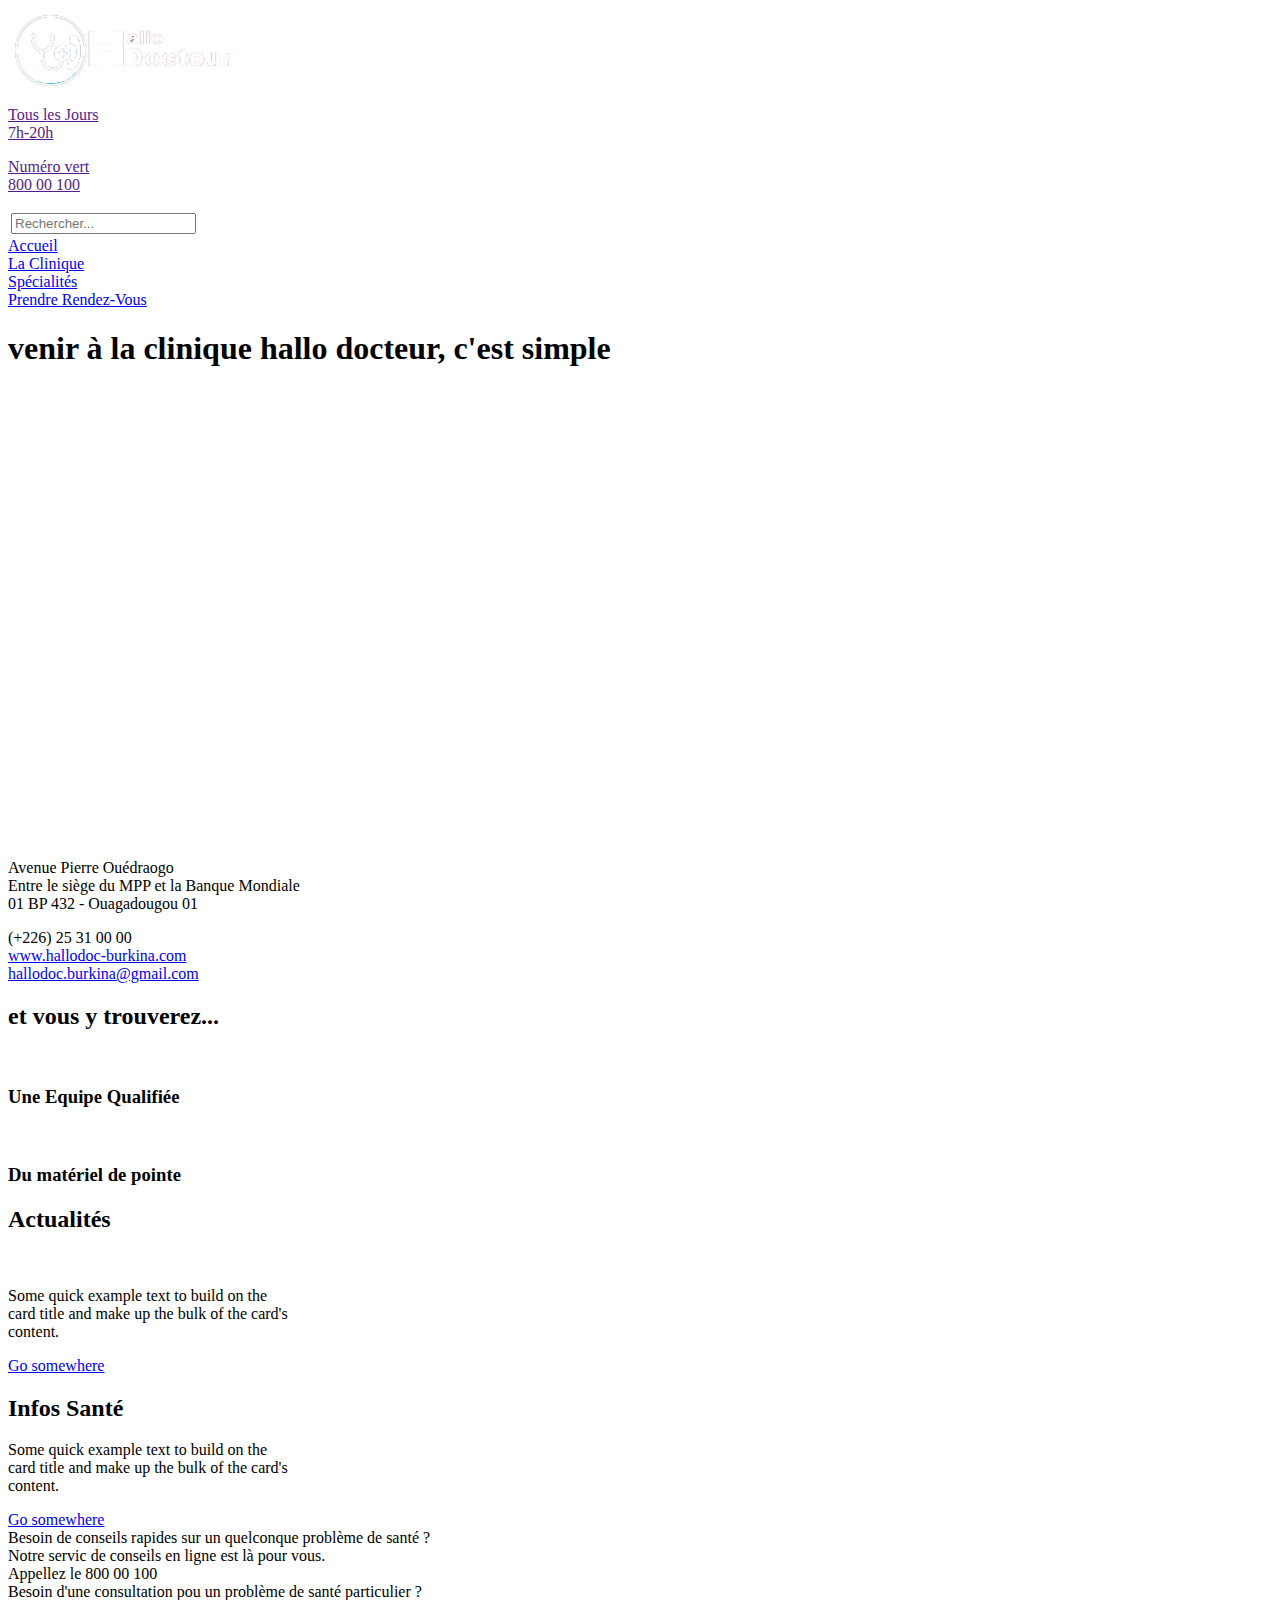
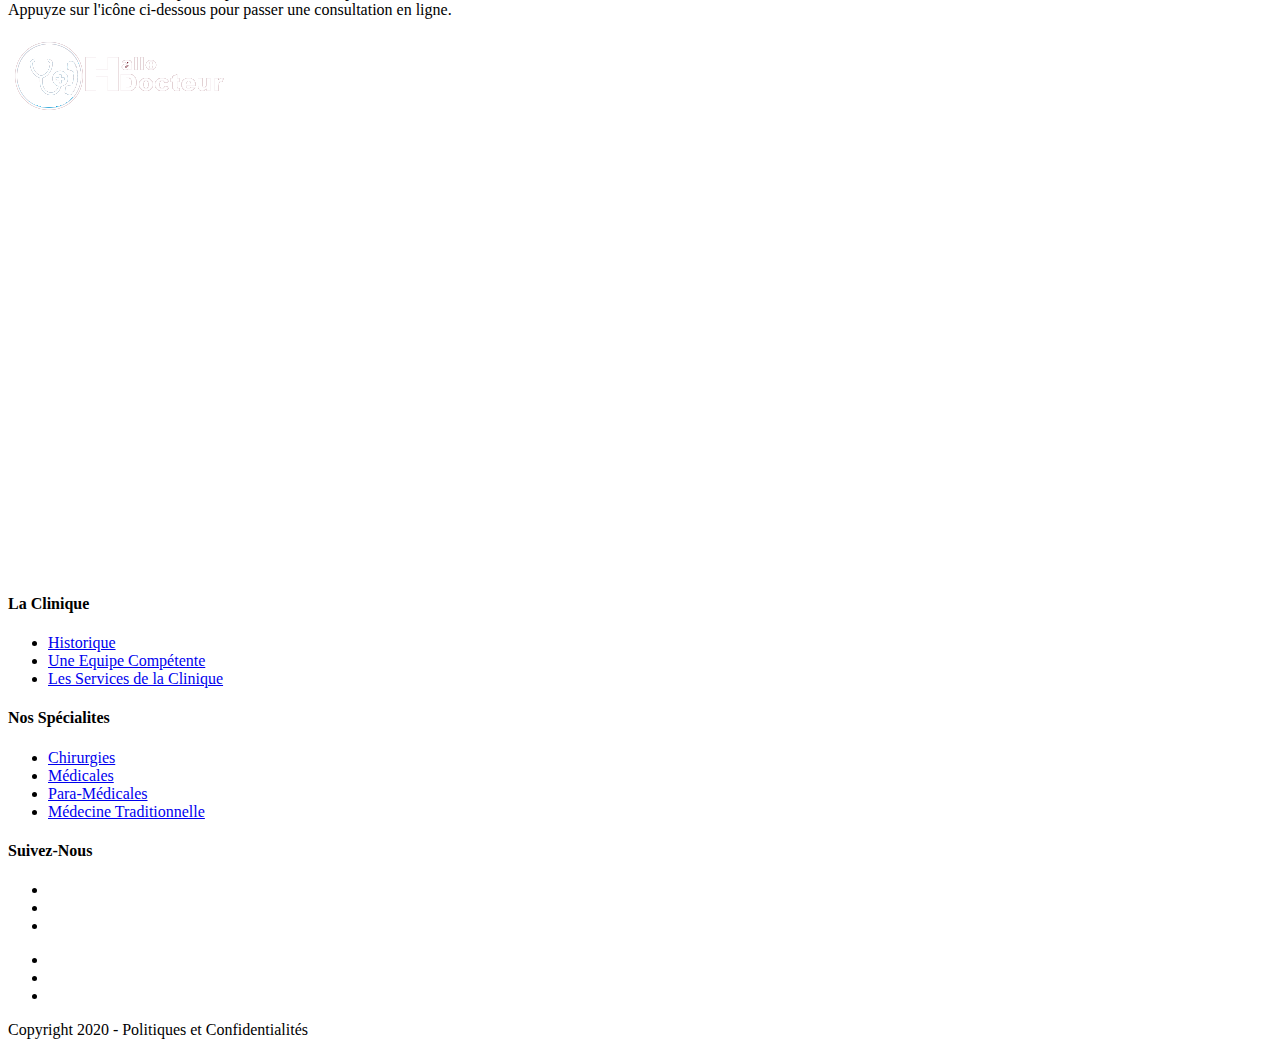
==== old_index.html @ 673cd272 "Accueil en bonne voie" ====
<!DOCTYPE html>
<html lang="en">
<head>
    <meta charset="UTF-8">
    <link rel="short icon" href="images/logo_min.png">
    <meta name="viewport" content="width=device-width, initial-scale=1.0">
    <link rel="stylesheet" href="css/bootstrap.min.css">
    <link rel="stylesheet" href="fonts/css/all.css">
    <link rel="stylesheet" href="css/styles/style_index.css">
    <title>Accueil - Hallo Docteur</title>
</head>
<body>
    <div class="container-fluid main_container">
        <header>
            <div class="top-header d-flex">
                <div class="">
                    <svg xmlns="http://www.w3.org/2000/svg" xmlns:xlink="http://www.w3.org/1999/xlink" width="224" height="78" viewBox="0 0 224 78">
                         <image id="Calque_0" data-name="Calque 0" x="7" y="5" width="219" height="75" xlink:href="[data-uri]"/>
                    </svg>
                </div>
                <div class="">
                    <a href="" class="d-flex"><i class="fas fa-clock"></i>
                        <p>Tous les Jours <br> 7h-20h</p>
                    </a>
                </div>
                <div class="">
                    <a href="" class="d-flex">
                        <i class="fas fa-phone-alt"></i><p>Numéro vert <br> 800 00 100</p>
                    </a>
                </div>
            </div>
            <div class="search-bar">
                <table>
                    <tr>
                        <td><input type="text" placeholder="Rechercher..."></td>
                        <td><a href=""><i class="fas fa-search"></i></a></td>
                    </tr>
                </table>
            </div>
        </header>
        <section class="container-fluid main_section">
            <section class="banner">
                <div class="inner-banner">
                    <nav class="nav list-inline d-flex">
                        <li class="list-inline-item"><a href="#">Accueil</a></li>
                        <li class="list-inline-item"><a href="#">La Clinique</a></li>
                        <li class="list-inline-item"><a href="#">Spécialités</a></li>
                        <li class="list-inline-item RDV"><a href="#"><i class="far fa-calendar-plus"></i> Prendre Rendez-Vous</a></li>
                    </nav>
                </div>
            </section>
            <section class="white_cont d-flex align-items-center">
                <h1>venir à la clinique <span>hallo docteur</span>, <span>c'est simple</span></h1>
                <div class="d-flex">
                    <div class="local">
                        <iframe class="one" src="https://www.google.com/maps/embed?pb=!1m18!1m12!1m3!1d31182.607676403586!2d-1.5265435932349996!3d12.327498400000017!2m3!1f0!2f0!3f0!3m2!1i1024!2i768!4f13.1!3m3!1m2!1s0xe2ebdf0eedde651%3A0x54f20eea1a2ba3ab!2sClinique%20Centre%20d&#39;Or!5e0!3m2!1sfr!2sbf!4v1609272212186!5m2!1sfr!2sbf" width="600" height="450" frameborder="0" style="border:0;" allowfullscreen="" aria-hidden="false" tabindex="0"></iframe>
                        <p>
                            
                            <p class="loca_text">Avenue Pierre Ouédraogo <br>
                                Entre le siège du MPP et la Banque Mondiale <br> 01 BP 432 - Ouagadougou 01</p>
                            <p class="loca_text2"><i class="fas fa-phone-alt"></i>  (+226) 25 31 00 00 <br>
                                <a href="https://www.hallodoc-burkina.com"><i class="fas fa-at"></i>  www.hallodoc-burkina.com</a> <br>
                            <a href="mailto:hallodoc.burkina@gmail.com"><i class="fas fa-envelope"></i>  hallodoc.burkina@gmail.com</a></p>
                        </p>
                    </div>
                    <div class="bio">
                        <h2>et vous y trouverez...</h2>
                        <div class="team">
                            <img class="img-bio" src="images/team.png" alt="">
                            <h3>Une Equipe Qualifiée</h3> 
                        </div>
                        <div class="equipment">
                            <img class="img-bio" src="images/mod_sal.png" alt="">
                            <h3>Du matériel de pointe</h3> 
                        </div>
                    </div>
                </div>
                <div>
                   <div class="card" style="width: 18rem;">
                      <div class="card-img-top">
                          <h2>Actualités</h2>
                      </div>
                      <div class="card-body">
                        <img src="images/idex.png" alt="">
                        <p class="card-text">Some quick example text to build on the card title and make up the bulk of the card's content.</p>
                        <a href="#" class="btn btn-primary">Go somewhere</a>
                      </div>
                    </div>

                     <div class="card" style="width: 18rem;">
                      <div class="card-img-top">
                          <h2>Infos Santé</h2>
                      </div>
                      <div class="card-body">
                        <p class="card-text">Some quick example text to build on the card title and make up the bulk of the card's content.</p>
                        <a href="#" class="btn btn-primary">Go somewhere</a>
                      </div>
                    </div>
                </div>
                <div>
                   <div class="conseils">
                       <span>Besoin</span> de conseils rapides sur un quelconque problème de santé ? <br>
                       Notre servic de conseils en ligne est là pour vous. <br>Appellez le <span>800 00 100</span>
                   </div> 
                   <div class="consultations">
                       <span>Besoin</span> d'une consultation pou un problème de santé particulier ? <br>
                       Appuyze sur l'icône ci-dessous pour passer une consultation en ligne. <br>
                       <img src="images/logo_min.png" alt="">
                   </div>
                </div>
            </section>
        </section>
        <footer>
            <div class="inner-footer">
                <svg xmlns="http://www.w3.org/2000/svg" xmlns:xlink="http://www.w3.org/1999/xlink" width="224" height="78" viewBox="0 0 224 78">    
                  <image id="Calque_0" data-name="Calque 0" x="7" y="5" width="209" height="68" xlink:href="[data-uri]"/>
                </svg>
                <div class="row footer-element">
                    <div class="offset-xs-2 col-xs-8 col-sm-6 col-md-3 col-lg-3 element">
                        <iframe class="two" src="https://www.google.com/maps/embed?pb=!1m18!1m12!1m3!1d31182.607676403586!2d-1.5265435932349996!3d12.327498400000017!2m3!1f0!2f0!3f0!3m2!1i1024!2i768!4f13.1!3m3!1m2!1s0xe2ebdf0eedde651%3A0x54f20eea1a2ba3ab!2sClinique%20Centre%20d&#39;Or!5e0!3m2!1sfr!2sbf!4v1609272212186!5m2!1sfr!2sbf" width="600" height="450" frameborder="0" style="border:0;" allowfullscreen="" aria-hidden="false" tabindex="0"></iframe>
                    </div>
                    <div class="offset-xs-2 col-xs-8 col-sm-6 col-md-3 col-lg-3 element">
                        <h4>La Clinique</h4>
                        <ul>
                            <li><a href="#">Historique</a></li>
                            <li><a href="#">Une Equipe Compétente</a></li>
                            <li><a href="#">Les Services de la Clinique</a></li>
                        </ul>
                    </div>
                    <div class="offset-xs-2 col-xs-8 col-sm-6 col-md-3 col-lg-3 element">
                         <h4>Nos Spécialites</h4>
                        <ul>
                            <li><a href="#">Chirurgies</a></li>
                            <li><a href="#">Médicales</a></li>
                            <li><a href="#">Para-Médicales</a></li>
                            <li><a href="#">Médecine Traditionnelle</a></li>
                        </ul>
                    </div>
                    <div class="offset-xs-2 col-xs-8 col-sm-6 col-md-3 col-lg-3 element">
                        <h4>Suivez-Nous</h4>
                        <div>
                            <ul>
                                <li><a href=""><i class="fab fa-facebook"></i></a></li>
                                <li><a href=""><i class="fab fa-twitter"></i></a></li>
                                <li><a href=""><i class="fab fa-youtube"></i></a></li>
                            </ul>
                            <ul>
                                <li><a href=""><i class="fab fa-whatsapp"></i></a></li>
                                <li><a href=""><i class="fab fa-instagram"></i></a></li>
                                <li><a href=""><i class="fab fa-linkedin-in"></i></a></li>
                            </ul>
                        </div>
                    </div>
                </div>
                <div class="copyright">
                    <p> Copyright 2020 - Politiques et Confidentialités</p>
                </div>
            </div>
        </footer>
    </div>
<script src="js/jquery-3.5.1.min.js"></script>    
<script src="js/bootstrap.min.js"></script>    
<script src="fonts/js/all.js"></script>
</body>
</html>
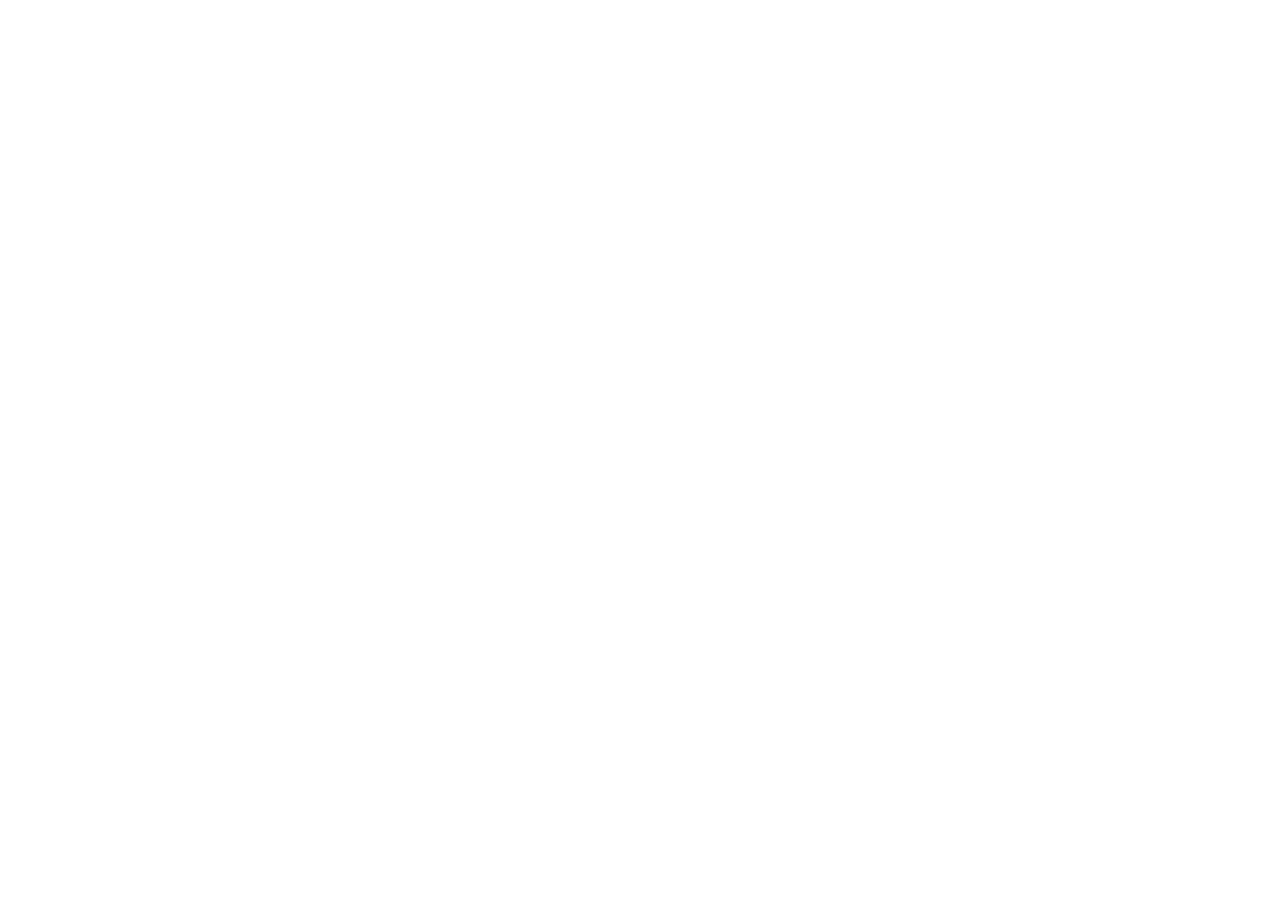
==== commit e8fc59ef: "Accueil + responsive + lien + animations terminées" ====
--- a/old_index.html
+++ b/old_index.html
@@ -1,4 +1,4 @@
-<!DOCTYPE html>
+<!--<!DOCTYPE html>
 <html lang="en">
 <head>
     <meta charset="UTF-8">
@@ -112,9 +112,7 @@
         </section>
         <footer>
             <div class="inner-footer">
-                <svg xmlns="http://www.w3.org/2000/svg" xmlns:xlink="http://www.w3.org/1999/xlink" width="224" height="78" viewBox="0 0 224 78">    
-                  <image id="Calque_0" data-name="Calque 0" x="7" y="5" width="209" height="68" xlink:href="[data-uri]"/>
-                </svg>
+                
                 <div class="row footer-element">
                     <div class="offset-xs-2 col-xs-8 col-sm-6 col-md-3 col-lg-3 element">
                         <iframe class="two" src="https://www.google.com/maps/embed?pb=!1m18!1m12!1m3!1d31182.607676403586!2d-1.5265435932349996!3d12.327498400000017!2m3!1f0!2f0!3f0!3m2!1i1024!2i768!4f13.1!3m3!1m2!1s0xe2ebdf0eedde651%3A0x54f20eea1a2ba3ab!2sClinique%20Centre%20d&#39;Or!5e0!3m2!1sfr!2sbf!4v1609272212186!5m2!1sfr!2sbf" width="600" height="450" frameborder="0" style="border:0;" allowfullscreen="" aria-hidden="false" tabindex="0"></iframe>
@@ -162,4 +160,45 @@
 <script src="js/bootstrap.min.js"></script>    
 <script src="fonts/js/all.js"></script>
 </body>
+</html>-->
+
+
+
+
+
+
+
+
+
+
+
+
+
+
+
+
+<!DOCTYPE html>
+<html lang="en">
+<head>
+    <meta charset="UTF-8">
+    <meta name="viewport" content="width=device-width, initial-scale=1.0">
+    <link rel="stylesheet" href="fonts/css/all.css">
+    <title>Document</title>
+    <style>
+        .fab fa-search {
+            
+
+         font: size 100px; ;
+        }
+    </style>
+</head>
+<body>
+    <i class="fab fa-facebook"></i>
+    <i class="fab fa-twitter"></i>
+    <i class="fab fa-twitter"></i>
+    <i class="fab fa-linkedin-in"></i>
+    <i class="fas fa-search
+    "></i>
+
+</body>
 </html>--- a/css/styles/style_index.css
+++ b/css/styles/style_index.css
@@ -0,0 +1,751 @@
+*,::before,::after{
+	box-sizing: border-box;
+	margin:0;
+	padding: 0;
+	list-style: none;
+}
+a:hover{
+	text-decoration: none;
+}
+header,.top-header,footer,.card-img-top,.conseils,.consultations{
+	background: #6d071a;
+}
+/*Header*/
+.top-header{
+	min-height: 90px;
+	max-height:90px;
+	justify-content: space-between;
+	width: 100%;
+}
+.top-header a{
+	justify-content: flex-end;
+	align-items: center;
+	text-align: center;
+	color:white;
+	font-weight: bolder;
+	font-size: 1.5vw;
+}
+.top-header a .fa-clock,.top-header a .fa-phone-alt{
+	font-size: 3.8vw;
+}
+.search-bar{
+	background: #7a1e2f;
+	padding: 10px;
+}
+.search-bar table{
+	width: 30%;
+}
+.search-bar input{
+	padding-left: 15px;
+	outline: none;
+	border-radius: 20px;
+	width: 110%;
+}
+.search-bar input::placeholder{
+	font-style: italic;
+	color: #7a1e2f;
+}
+.search-bar table a{
+	color: #7a1e2f;
+	font-size: 20px;
+}
+.num_vert{
+	padding: 0 20px;
+}
+/*fin Header*/
+.main-container{
+	transition: all .9s ease;
+}
+.main-container::after{
+	position:absolute;
+	content: '';
+	background-color: rgba(0, 0, 0, 0.651);
+	transform: scale(0);
+	width: 1px;
+	height: 100vh;
+	left: -150px;
+	transition: all .5s ease-out;
+}
+.banner{
+	background: url(../../images/dame.png);
+	background-size: 100% 100%;
+	width: 100%;
+	height: 650px;
+	max-height: 800px;
+}
+.inner-banner a{
+	font-size: 2vw;
+	font-weight: bolder;
+	color: white;
+}
+.inner-banner{
+	background-color:rgba(0,0,0,0.3);
+	padding: 20px;
+	height: 100%;
+	width: 100%;
+}
+.inner-banner .nav{
+	justify-content: space-evenly;
+}
+.inner-banner .nav li:last-of-type{
+	padding: 10px 30px;
+	background: #0096ff;
+}
+/*side menu*/
+.main_section{
+	position: relative;
+}
+.nav-inner{
+	position: absolute;
+}
+.nav-label{
+	position: relative;
+}
+.sidebar{
+	position: fixed;
+	z-index: 1990;
+	top:0;
+	left: -250px;
+	width: 150px;
+	height: 100%;
+	background: #6d071a;
+	transition: all .3s ;
+}
+.sidebar header{
+	font-size: 18px;
+	color: white;
+	text-align: center;
+	line-height: 50px;
+	background: #852839;
+	user-select: none;
+	transition: all .5s ease;
+}
+.sidebar ul li a{
+	display: block;
+	height: 100%;
+	width: 100%;
+	text-align: center;
+	line-height: 40px;
+	font-size: 17px;
+	color: white;
+	padding: 0px 0 0 30px;
+	box-sizing: border-box;
+	border-top: 1px solid rgba(255,255,255,0.1);
+	border-bottom: 1px solid black;
+	transition: .4s;
+}
+.sidebar .sideRDV{
+	line-height: 30px;
+}
+.sidebar ul a i{
+	margin-left: -10px;
+}
+.sidebar ul li:hover a{
+	padding-left: 40px;
+}
+#check{
+	display:none;
+}
+.sidebar label #cancel{
+	cursor: pointer;
+}
+label #btn-nav{
+	z-index: 1999;
+	position: relative;
+	border: 2px solid white;
+	font-size: 40px;
+	top: 0;
+	left: 0;
+	color: white;
+	padding: 7px;
+	opacity: 1;
+	transition: all .5s;
+}
+.sidebar label #cancel{
+	position: absolute;
+	background: #6d071a;
+	z-index: 2000;
+	right: 0;
+	top: 0;
+	font-size: 40px;
+	color: white;
+	border-radius: 50%;
+	padding: 2px 9px;
+}
+#check:checked ~ .sidebar{
+	z-index: 1000;
+	left: 0;
+}
+#check:checked ~ .main-container{
+	margin-left: 150px;
+	opacity: 1;
+}
+#check:checked ~ .main-container::after{
+	transform: scale(920);
+}
+.horloge{
+	align-items: center;
+	padding:20px 10px;
+	justify-content: center;
+	flex-direction: column;
+}
+.horloge .fa-clock{
+	font-size: 30px;
+}
+/* end side menu*
+/*fin banniere*/
+
+
+
+
+
+.white_cont{
+	flex-direction: column;
+	color: #6d071a;
+	font-weight: 500;
+}
+.white_cont h2{
+	margin: 30px 0;
+	text-transform: uppercase;
+	text-align:center;
+}
+.white_cont h2 span:first-of-type{
+	font-weight: bold;
+}
+.white_cont h2 span:last-of-type{
+	font-weight: lighter;
+}
+	/* premier block*/
+.first{
+	width: 100%;
+	justify-content: space-around;
+}
+.white_cont .first{
+	padding: 30px 0;
+}
+.loca_text{
+	margin-left: 80px;
+}
+.loca_text2{
+	margin-left: 150px;
+}
+.loca_text2 a{
+	color: #6d071a;
+}
+.bio{
+	text-align: center;
+}
+.bio h3{
+	text-transform: uppercase;
+	margin:30px 0 30px 0;
+}
+.local iframe{
+	box-shadow: 5px 5px 10px rgba(0, 0, 0, 0.425);
+}
+
+	/* fin premier block*/
+	/*ActuInfo*/
+	.actuInfo{
+		margin-top: 50px;
+		justify-content: space-between;
+	}
+.card{
+	width: 49%;
+	box-shadow: 5px 5px 10px rgba(0, 0, 0, 0.425);
+}
+.card h4{
+	text-align: left;
+}
+.card h4 span{
+	text-align: right;
+	margin-left: 60px;
+}
+.card .btn:not(:last-of-type){
+	transform: translateX(15%);
+}
+.card-img-top{
+	color: white;
+	font-family: 'Segoe script';
+}
+.textAround{
+	float: left;
+	shape-outside: circle();
+}
+.card-body{
+	text-align: center;
+}
+.card-body ul li{
+	margin-top: 15px;
+}
+
+	/*fin ActuInfo*/
+	/*conseilsConseils*/
+.conseilsConsul{
+	margin-top: 50px;
+	color: white;
+	background-color:#c2c2c2;
+	padding: 30px 0;
+	text-align: center;
+	font-family:Georgia, 'Times New Roman', Times, serif;
+}
+.conseils{
+	width: 50%;
+}
+.consultations{
+	margin-top: 20px;
+	width: 80%;
+}
+.consultations img{
+	cursor: pointer;
+}
+.bigB,.num{
+	font-size: 1.7rem;
+}
+.num{
+	font-weight: bolder;
+	font-family: monospace;
+}
+	/* fin conseilsConseils*/
+/*footer*/
+footer{
+	margin-top: 100px;
+}
+.img{
+	height: 150px;
+}
+footer iframe{
+	margin-top: 20px;
+	width: 100%!important;
+	height: 400px!important;
+}
+footer .element{
+	color: white;
+}
+footer .element a{
+	color: white;
+}
+.element:not(:nth-child(4)) ul{
+	margin-left: 100px;
+}
+.element:nth-child(4) a{
+	font-size: 2rem;
+}
+.element:nth-child(4) ul li{
+	height: 50px!important;
+	width: 38px!important;
+	text-align: center;
+}
+.element:nth-child(4) ul:last-of-type{
+	margin-top: -25px;
+}
+footer .element:not(:nth-child(1)){
+	margin-top: 100px;
+}
+.copyright{
+	color: rgba(255, 255, 255, 0.445);
+}
+/*fin footer*/
+
+
+@media screen and (max-width: 300px){
+	.top-element{
+		display: none;
+	}
+	.search-bar table{
+		width: 80%;
+	}
+	.banner{
+		background: url(../../images/dame_min.png) no-repeat;
+		height: 200px;
+	}
+	.inner-banner #first-nav{
+		display: none !important;
+	}
+	label #btn-nav{
+		display: inline-block;
+	}
+	.first{
+		flex-direction: column;
+		font-size: 14px;
+	}
+	.local{
+		display: flex;
+		flex-direction: column;
+		justify-content: center;
+		align-items: center;
+	}
+	.local iframe{
+		width: 90vw!important;
+		height: 300px!important;
+	}
+	.loca_text{
+		margin-left: 0;
+	}
+	.loca_text2{
+		margin-left: 10px;
+	}
+	.bio{
+		text-align: center;
+		justify-content: center;
+		align-items: center;
+	}
+
+
+
+	.white_cont{
+		flex-direction: column;
+
+	}
+	.white_cont h2{
+		font-size: 9vw;
+		text-transform: uppercase;
+		text-align:center;
+	}
+	.white_cont h2 span:first-of-type{
+		font-weight: bold;
+	}
+	.white_cont h2 span:last-of-type{
+		font-weight: lighter;
+	}
+		/* premier block*/
+	.loca_text{
+		margin-left: 20px;
+	}
+	.loca_text2{
+		margin-left: 50px;
+	}
+	.loca_text2 a{
+		color: #6d071a;
+	}
+	.bio{
+		text-align: center;
+	}
+	.bio h3{
+		font-size: 8vw;
+		text-transform: uppercase;
+		margin:30px 0 30px 0;
+	}
+	.local iframe{
+		box-shadow: 0 0 10px rgba(0, 0, 0, 0.425);
+	}
+	
+		/* fin premier block*/
+		/*ActuInfo*/
+		.actuInfo{
+			margin-top: 50px;
+			flex-direction: column;
+		}
+	.card{
+		width: 100%;
+		box-shadow: 0 0 10px rgba(0, 0, 0, 0.425);
+	}
+	.card:last-of-type{
+		margin-top: 20px;
+	}
+	.card .btn{
+		transform: translateX(15%);
+	}
+	.textAround{
+		display: none;
+	}
+	.card-body{
+		text-align: center;
+	}
+	.card-body ul li{
+		margin-top: 15px;
+	}
+	
+		/*fin ActuInfo*/
+		/*conseilsConseils*/
+	.conseilsConsul{
+		margin-top: 50px;
+		color: white;
+		background-color:#c2c2c2;
+		padding: 30px 0;
+		text-align: initial;
+		font-family:serif;
+	}
+	.conseils{
+		padding: 10px;
+		width: 80%;
+	}
+	.consultations{
+		padding: 10px;
+		margin-top: 20px;
+		width: 80%;
+	}
+	.consultations img{
+		cursor: pointer;
+		display:block;
+		margin:auto;
+	}
+	.bigB,.num{
+		font-size: 1.7rem;
+	}
+
+	/*footer*/
+footer{
+	margin-top: 50px;
+}
+footer iframe{
+	margin-top: 20px;
+	width: 100%!important;
+	height: 400px!important;
+}
+.clinic{
+	margin-left: -70px;
+}
+.element:not(:nth-child(4)) ul{
+	margin-left: 20px;
+}
+.element:nth-child(4) a{
+	font-size: 2rem;
+}
+.element:nth-child(4) ul li{
+	height: 50px!important;
+	width: 38px!important;
+	text-align: center;
+}
+.element:nth-child(4) ul:last-of-type{
+	margin-top: -25px;
+}
+footer .element:not(:nth-child(1)){
+	margin-top: 20px;
+}
+.copyright{
+	color: rgba(255, 255, 255, 0.445);
+}
+/*fin footer*/
+}
+@media screen and (min-width: 300px) and (max-width: 576px){
+	#check:checked ~ .main-container::after{
+		transform: scale(1350);
+	}
+}
+
+/*animations*/
+.actu{
+	transition: all 1s ease-in-out;
+}
+.info{
+	transition: all 2s ease-in-out;
+}
+.bio{
+	transition: all 2s cubic-bezier(0, 1.57, 1, 0.87);
+}
+
+.not-visible-droite{
+	opacity: 0;
+	transform: translateX(-200px);
+}
+.for-top:nth-child(1){
+	transition: all 1s ease-in-out;
+}
+.for-top:nth-child(2){
+	transition: all 2s ease-in-out;
+}
+.not-visible-gauche{
+	opacity: 0;
+	transform: translateX(200px);
+}
+.not-visible-zoom{
+	opacity: 0;
+	transform: scale(0);
+}
+.not-visible-top{
+	opacity: 0;
+	transform: translateY(200px);
+}
+/*fin animations*/
+@media screen and (min-width: 576px) and (max-width: 768px){
+	.sidebar{
+		width: 250px;
+	}
+	#check:checked ~ .main-container::after{
+		transform: scale(1850);
+	}
+	#check:checked ~ .main-container{
+		margin-left: 250px;
+	}
+}
+@media screen and (min-width: 300px) and (max-width: 768px){
+	.top-header a{
+		font-size: 2vw;
+		align-items: flex-start;
+	}
+	.top-header a p{
+		font-size: 1.8vw;
+	}
+	.search-bar table{
+		width: 80%;
+	}
+	.inner-banner #first-nav{
+		display: none !important;
+	}
+	label #btn-nav{
+		display: inline-block;
+	}
+	.banner{
+		height: 350px;
+	}
+	.white_cont h2{
+		margin: 20px 0;
+		text-transform: uppercase;
+		text-align:center;
+	}
+		/* premier block*/
+	.first{
+		flex-direction: column;
+		align-items: center;
+	}
+	.white_cont .first{
+		padding: 20px 0;
+	}
+	.bio h3{
+		text-transform: uppercase;
+		margin:20px 0;
+	}
+	.local iframe{
+		width: 90vw!important;
+		box-shadow: 5px 5px 10px rgba(0, 0, 0, 0.425);
+	}
+	
+		/* fin premier block*/
+		/*ActuInfo*/
+		.actuInfo{
+			flex-direction: column;
+		}
+	.card{
+		width: 100%;
+		box-shadow: 0 0 10px rgba(0, 0, 0, 0.425);
+	}
+	.card:last-of-type{
+		margin-top: 20px;
+	}
+	
+		/*fin ActuInfo*/
+		/*conseilsConseils*/
+	.conseilsConsul{
+		text-align: justify;
+	}
+	.conseils{
+		padding: 15px;
+		width: 70%;
+	}
+	.consultations{
+		padding: 15px;
+	}
+	.consultations img{
+		margin: auto;
+		display: block;
+	}
+	.bigB,.num{
+		font-size: 1.7rem;
+	}
+		/* fin conseilsConseils*/
+	/*footer*/
+	footer{
+		margin-top: 100px;
+	}
+	footer iframe{
+		margin-top: 20px;
+		width: 100%!important;
+		height: 400px!important;
+	}
+	.element:not(:nth-child(4)) ul{
+		margin-left: 10px;
+	}
+	.element:nth-child(4) a{
+		font-size: 2rem;
+	}
+	.element:nth-child(4) ul li{
+		height: 50px!important;
+		width: 38px!important;
+		text-align: center;
+	}
+	.element:nth-child(4) ul:last-of-type{
+		margin-top: -25px;
+	}
+	footer .element:not(:nth-child(1)){	
+		width: 45%;
+		display: inline-block!important;
+		margin-top: 20px;
+	}
+}
+@media screen and (min-width:768px) and (max-width:992px){
+	.banner{
+		height: 400px;
+	}
+	.first{
+		flex-direction: column;
+		align-items: center;
+	}
+	.white_cont .first{
+		padding: 20px 0;
+	}
+	.team,.equipment{
+		display: inline-block;
+		margin: auto;
+	}
+	.equipment{
+		margin-left: 20px;
+	}
+	footer .element:not(:nth-child(1)){
+		margin-top: 150px;
+	}
+	#btn-nav{
+		display: none;
+	}
+	.element:not(:nth-child(4)) ul{
+		margin-left: 10px;
+	}
+	.element:nth-child(4) a{
+		font-size: 2rem;
+	}
+	.element:nth-child(4) ul li{
+		height: 50px!important;
+		width: 38px!important;
+		text-align: center;
+	}
+	.element:nth-child(4) ul:last-of-type{
+		margin-top: -25px;
+	}
+	footer .element:not(:nth-child(1)){	
+		width: 45%;
+		display: inline-block!important;
+		margin-top: 150px;
+	}
+}
+@media screen and (min-width:992px){
+	#btn-nav{
+		display: none;
+	}
+}
+@media screen and (min-width:1200px){
+	.main-container{
+		margin: auto;
+		min-width: 1200px;
+		max-width: 1400px;
+	}
+	/*Header*/
+.top-header{
+	min-height: 90px;
+	max-height:90px;
+	justify-content: space-between;
+	width: 100%;
+}
+.top-header a{
+	justify-content: flex-end;
+	align-items: center;
+	text-align: center;
+	color:white;
+	font-weight: bolder;
+	font-size:18px ;
+}
+.top-header a .fa-clock,.top-header a .fa-phone-alt{
+	font-size: 50px;
+}
+.inner-banner a{
+	font-size: 24px;
+}
+}